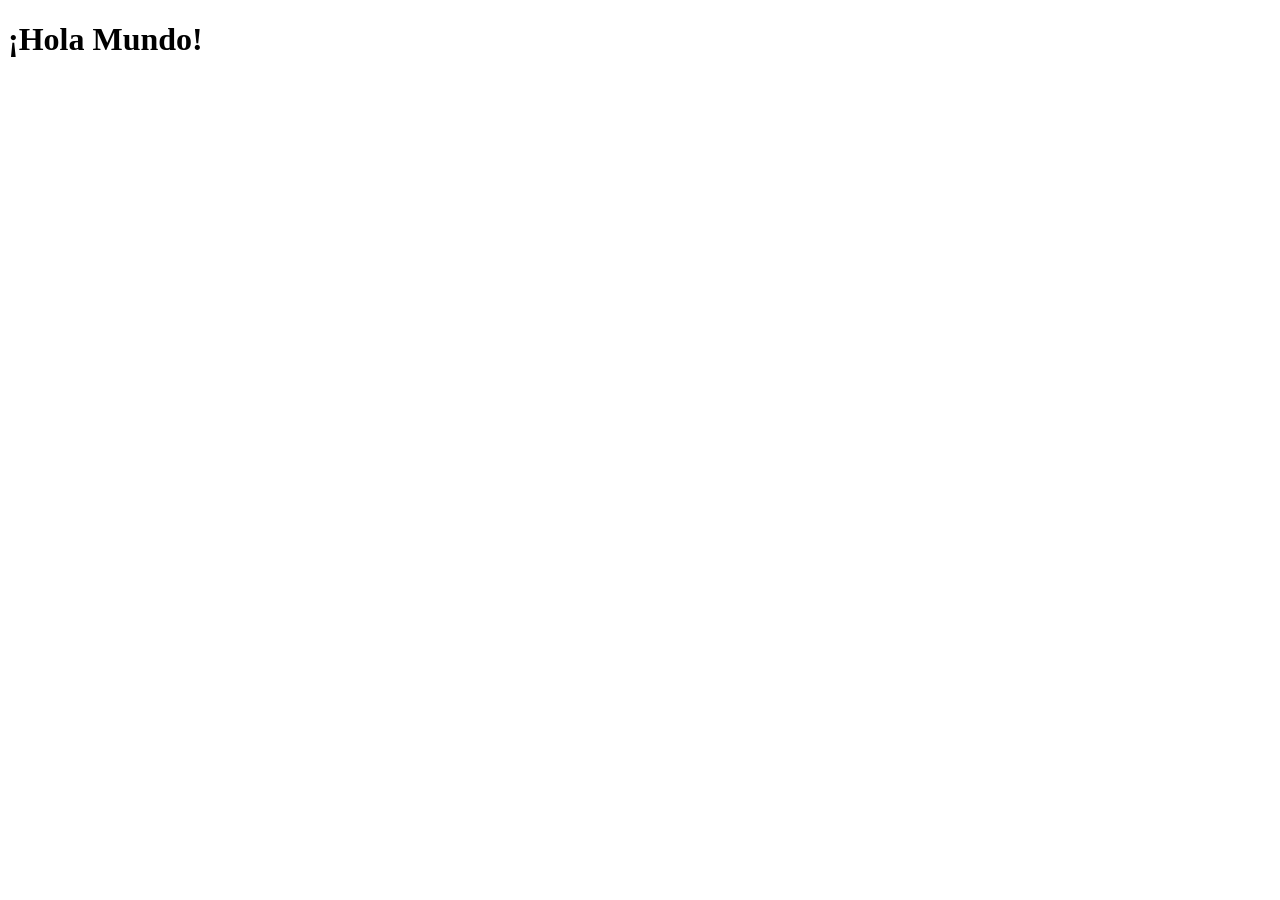
==== index.html @ ad33d0df "Primer carga" ====
<!DOCTYPE html>
<html lang="en">
<head>
    <meta charset="UTF-8">
    <meta name="viewport" content="width=device-width, initial-scale=1.0">
    <title>Document</title>
    <link rel="stylesheet" href="style.css">
</head>
<body>
    <h1>¡Hola Mundo!</h1>
</body>
</html>
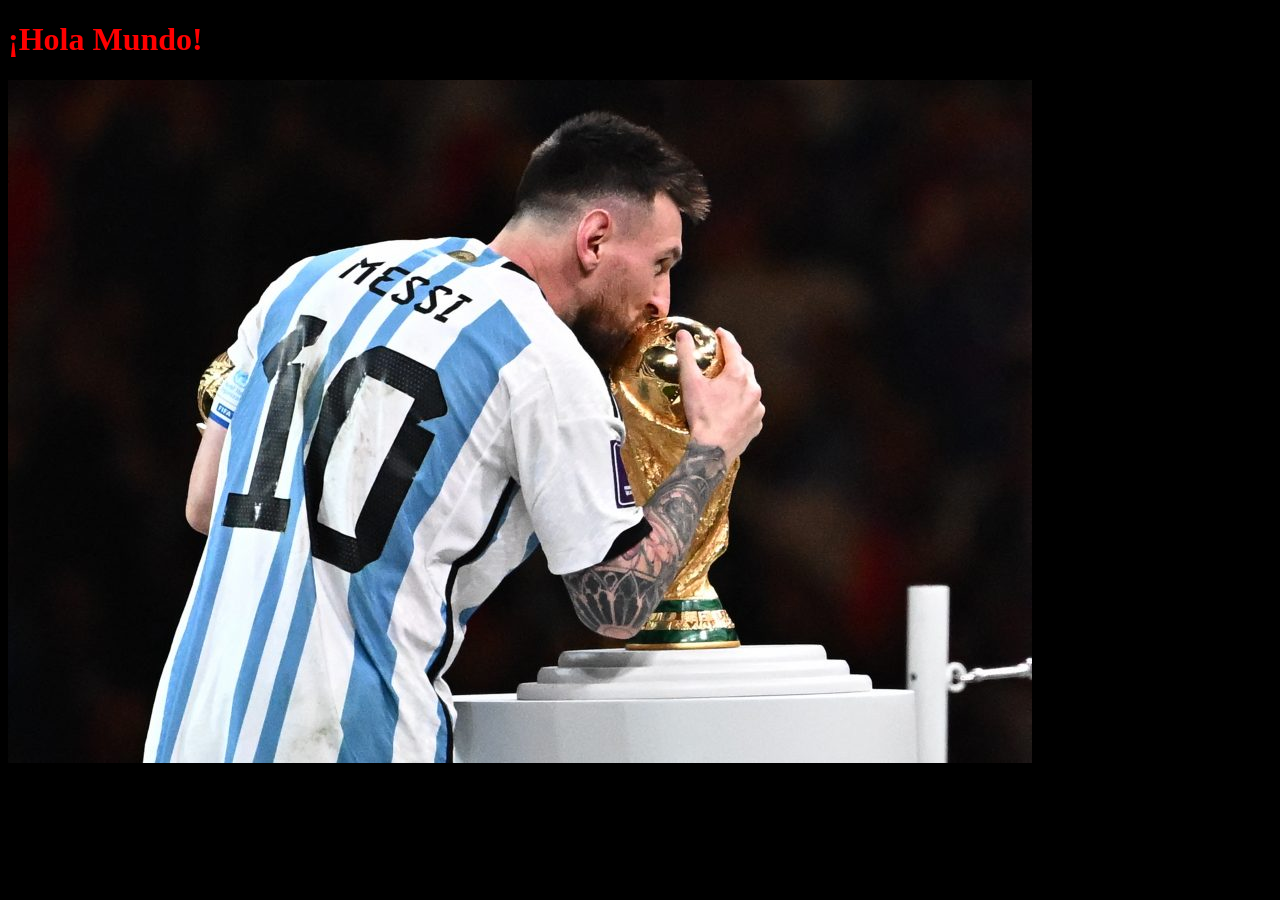
==== commit 5a09cc62: "IMAGENES PUESTAS Y CON NAVEGABILIDAD ENTRE SI" ====
--- a/index.html
+++ b/index.html
@@ -3,10 +3,13 @@
 <head>
     <meta charset="UTF-8">
     <meta name="viewport" content="width=device-width, initial-scale=1.0">
-    <title>Document</title>
+    <title>Actividad 1</title>
     <link rel="stylesheet" href="style.css">
 </head>
 <body>
     <h1>¡Hola Mundo!</h1>
+<a href="nuevo.html">
+    <img src="imagenes/messicopa.jpg" alt="Messi campeon">
+</a>
 </body>
 </html>
--- a/style.css
+++ b/style.css
@@ -0,0 +1,4 @@
+body {
+    background-color: rgb(0, 0, 0);
+    color: red;
+}
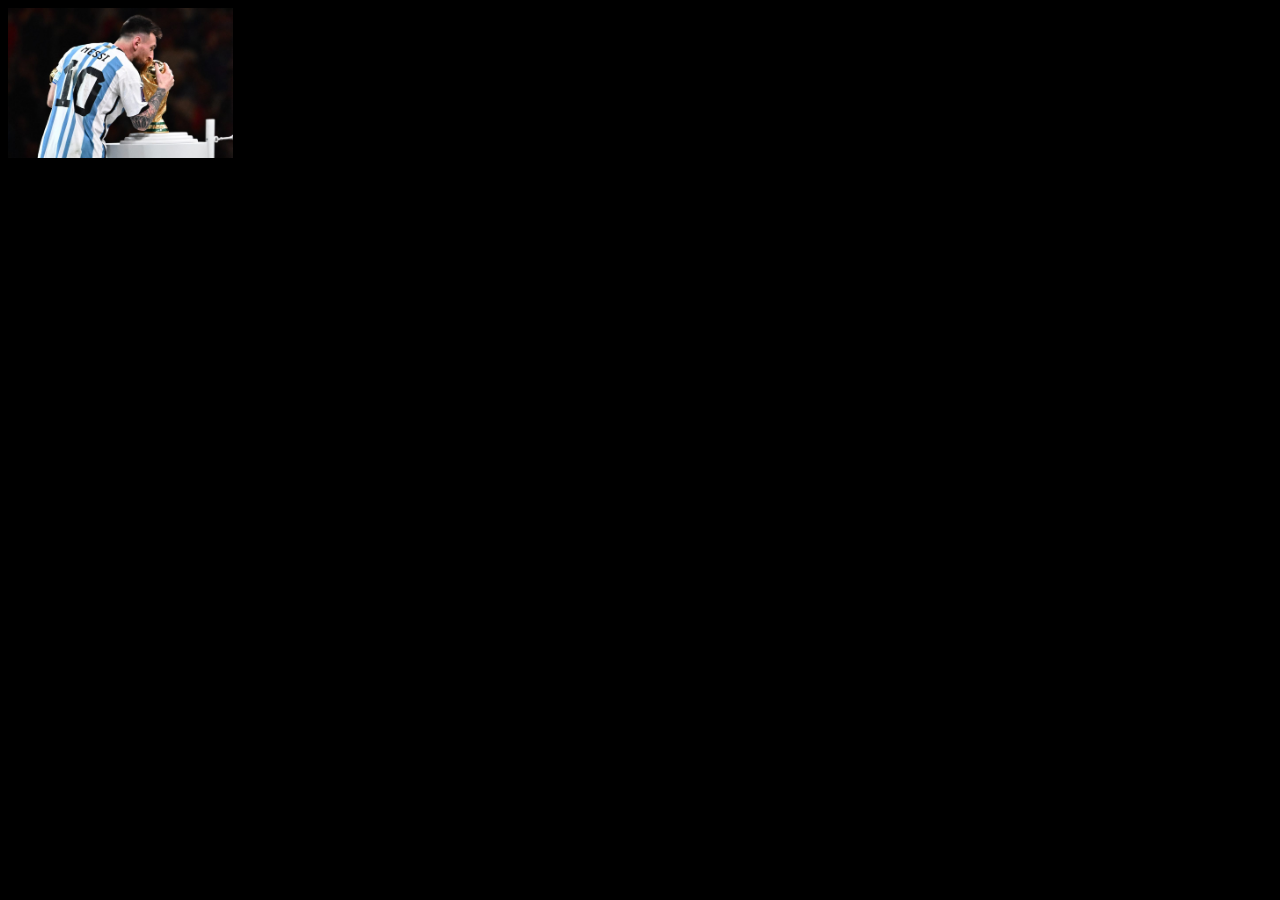
==== commit 0e738630: "SIN HOLA MUNDO" ====
--- a/index.html
+++ b/index.html
@@ -7,7 +7,6 @@
     <link rel="stylesheet" href="style.css">
 </head>
 <body>
-    <h1>¡Hola Mundo!</h1>
 <a href="nuevo.html">
     <img src="imagenes/messicopa.jpg" alt="Messi campeon">
 </a>
--- a/style.css
+++ b/style.css
@@ -1,4 +1,8 @@
 body {
     background-color: rgb(0, 0, 0);
     color: red;
+}
+
+img {
+    height: 150px;
 }
